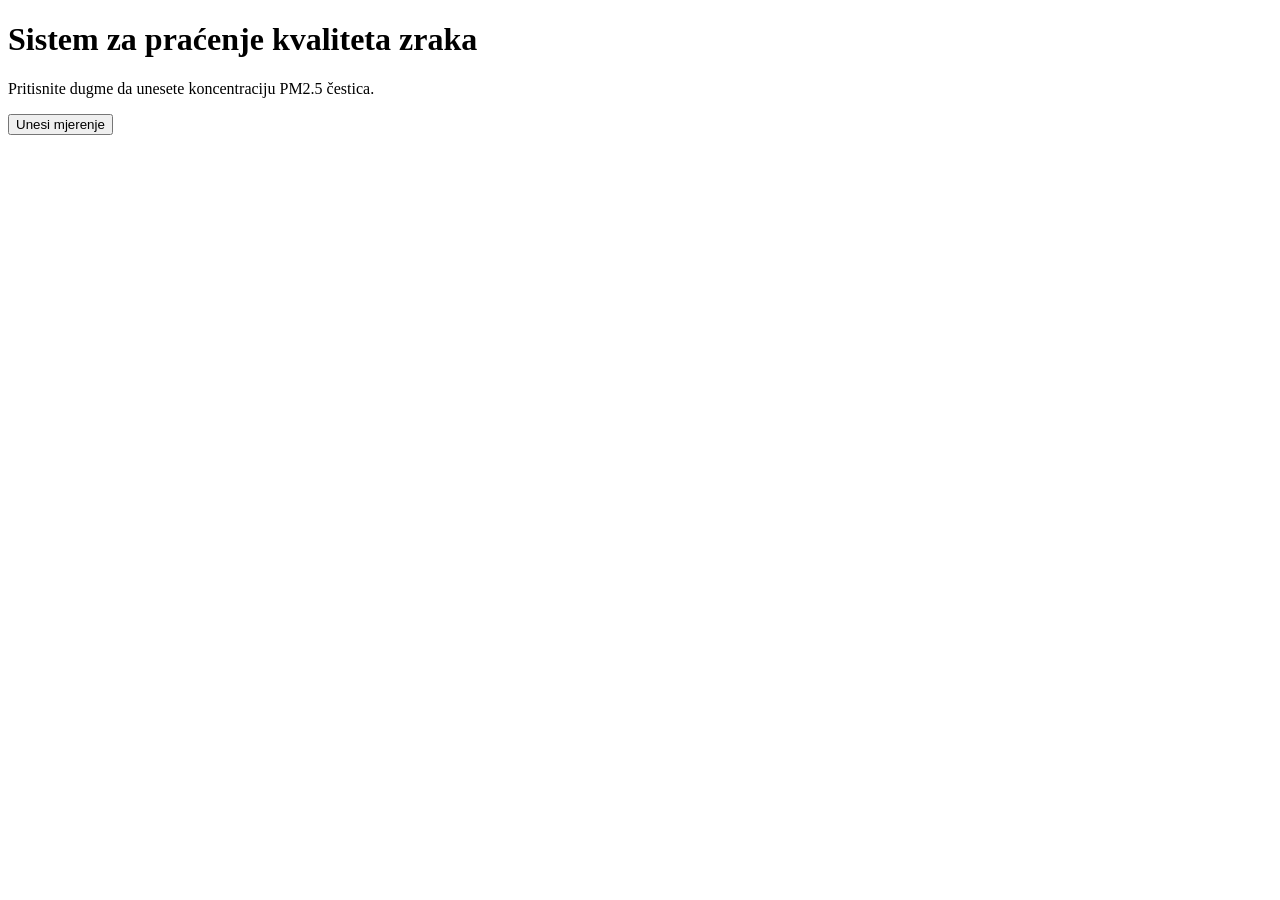
==== Z1/index.html @ 41dc6fda "Add files via upload" ====
<!DOCTYPE HTML>
<html lang="bs">
<head>
    <meta charset="UTF-8">
    <title>Kvalitet Zraka</title>
</head>
<body>

    <H1>Sistem za praćenje kvaliteta zraka</H1>
    <p>Pritisnite dugme da unesete koncentraciju PM2.5 čestica.</p>
    <input type="button" id="dugmeMjerenje" value="Unesi mjerenje">
    <p id="rezultat" style="font-weight: bold; margin-top: 15px;"></p>

    <script src="script.js"></script>

</body>
</html>
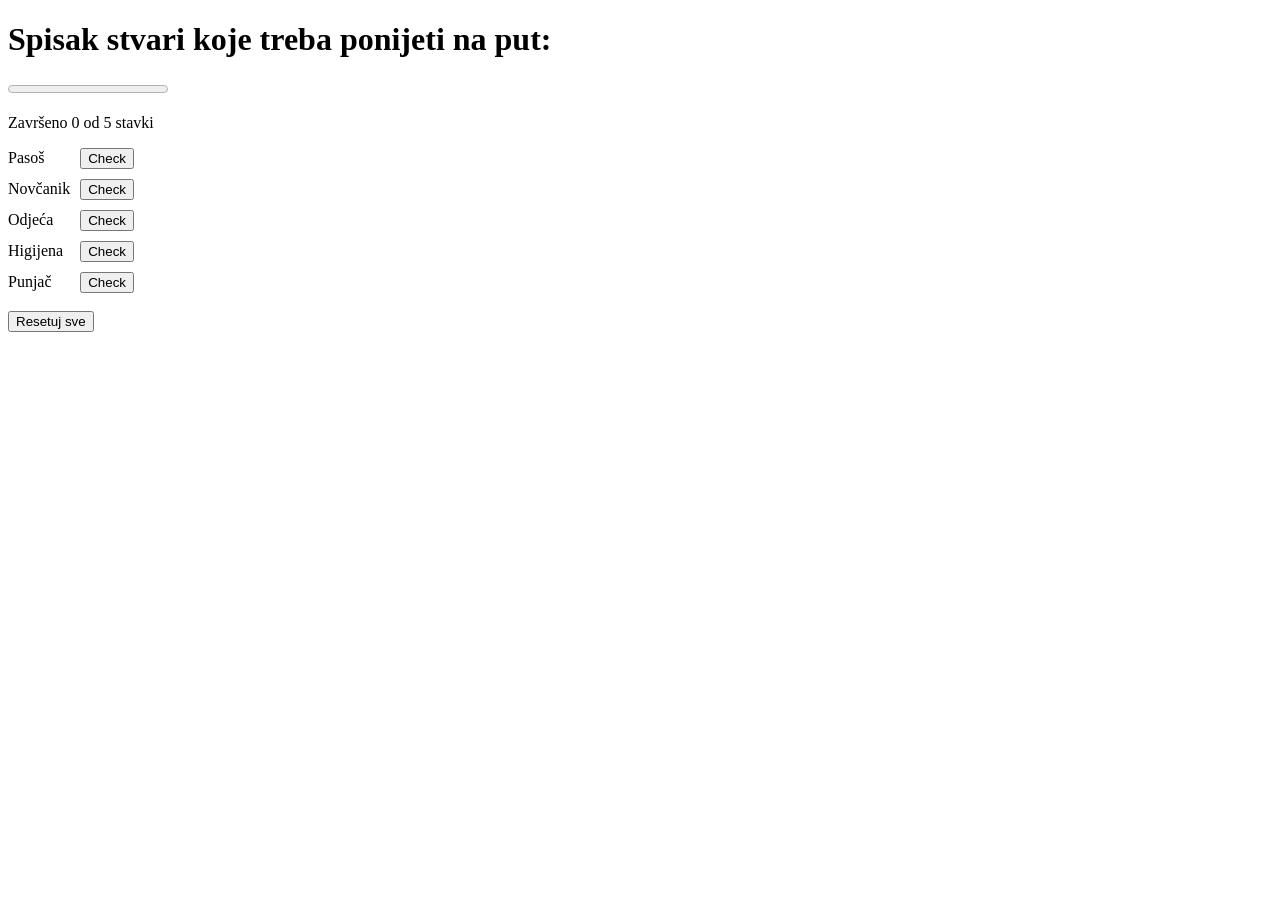
==== commit 237f67a4: "Add files via upload" ====
--- a/Z1/index.html
+++ b/Z1/index.html
@@ -1,17 +1,35 @@
-<!DOCTYPE HTML>
-<html lang="bs">
+<!DOCTYPE html>
+<html lang="en">
 <head>
     <meta charset="UTF-8">
-    <title>Kvalitet Zraka</title>
+    <meta name="viewport" content="width=device-width, initial-scale=1.0">
+    <title>Z1</title>
+    <script src="script.js" defer></script>
+    <link rel="stylesheet" href="style.css">
 </head>
 <body>
-
-    <H1>Sistem za praćenje kvaliteta zraka</H1>
-    <p>Pritisnite dugme da unesete koncentraciju PM2.5 čestica.</p>
-    <input type="button" id="dugmeMjerenje" value="Unesi mjerenje">
-    <p id="rezultat" style="font-weight: bold; margin-top: 15px;"></p>
-
-    <script src="script.js"></script>
-
+    <h1>Spisak stvari koje treba ponijeti na put:</h1>
+    <progress id="progressBar" max="5" value="0"></progress>
+    <p id="progressText">Završeno 0 od 5 stavki</p>
+    
+    <form method="post">
+        <label for="pasos">Pasoš</label>
+        <input type="button" id="pasos" name="pasos" value="Check">
+        
+        <label for="novcanik">Novčanik</label>
+        <input type="button" id="novcanik" name="novcanik" value="Check">
+        
+        <label for="odjeca">Odjeća</label>
+        <input type="button" id="odjeca" name="odjeca" value="Check">
+        
+        <label for="higijena">Higijena</label>
+        <input type="button" id="higijena" name="higijena" value="Check">
+        
+        <label for="punjac">Punjač</label>
+        <input type="button" id="punjac" name="punjac" value="Check">
+    </form>
+    
+    <br>
+    <input type="button" id="resetBtn" value="Resetuj sve">
 </body>
-</html>
+</html>
--- a/Z1/style.css
+++ b/Z1/style.css
@@ -0,0 +1,6 @@
+ form {
+    display: grid;
+    grid-template-columns: max-content max-content;
+    gap: 10px;
+    align-items: center;
+}
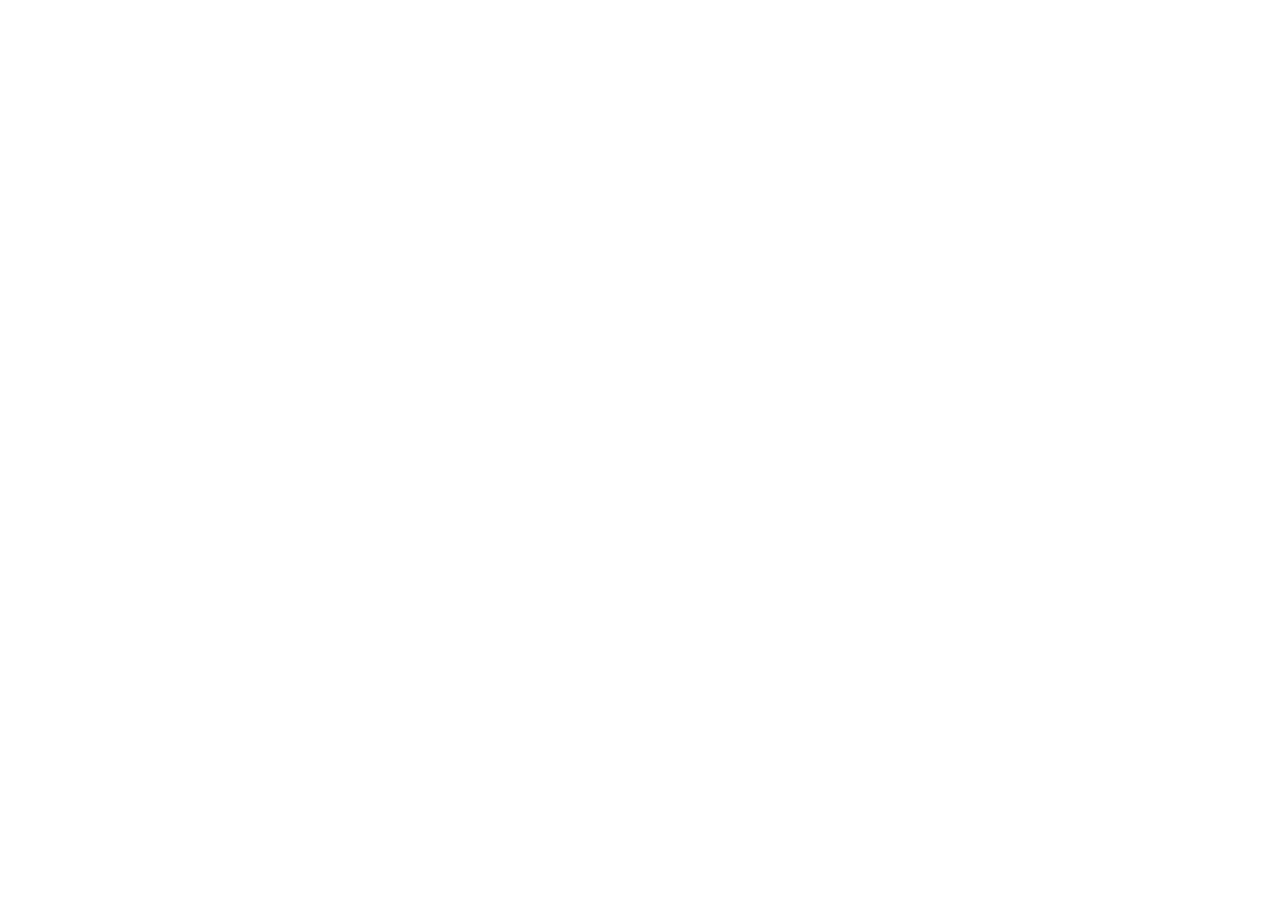
==== commit 0d803604: "Add files via upload" ====
--- a/Z1/index.html
+++ b/Z1/index.html
@@ -3,33 +3,10 @@
 <head>
     <meta charset="UTF-8">
     <meta name="viewport" content="width=device-width, initial-scale=1.0">
-    <title>Z1</title>
-    <script src="script.js" defer></script>
-    <link rel="stylesheet" href="style.css">
+    <title>Document</title>
+    <script src="script.js"></script>
 </head>
 <body>
-    <h1>Spisak stvari koje treba ponijeti na put:</h1>
-    <progress id="progressBar" max="5" value="0"></progress>
-    <p id="progressText">Završeno 0 od 5 stavki</p>
     
-    <form method="post">
-        <label for="pasos">Pasoš</label>
-        <input type="button" id="pasos" name="pasos" value="Check">
-        
-        <label for="novcanik">Novčanik</label>
-        <input type="button" id="novcanik" name="novcanik" value="Check">
-        
-        <label for="odjeca">Odjeća</label>
-        <input type="button" id="odjeca" name="odjeca" value="Check">
-        
-        <label for="higijena">Higijena</label>
-        <input type="button" id="higijena" name="higijena" value="Check">
-        
-        <label for="punjac">Punjač</label>
-        <input type="button" id="punjac" name="punjac" value="Check">
-    </form>
-    
-    <br>
-    <input type="button" id="resetBtn" value="Resetuj sve">
 </body>
 </html>
